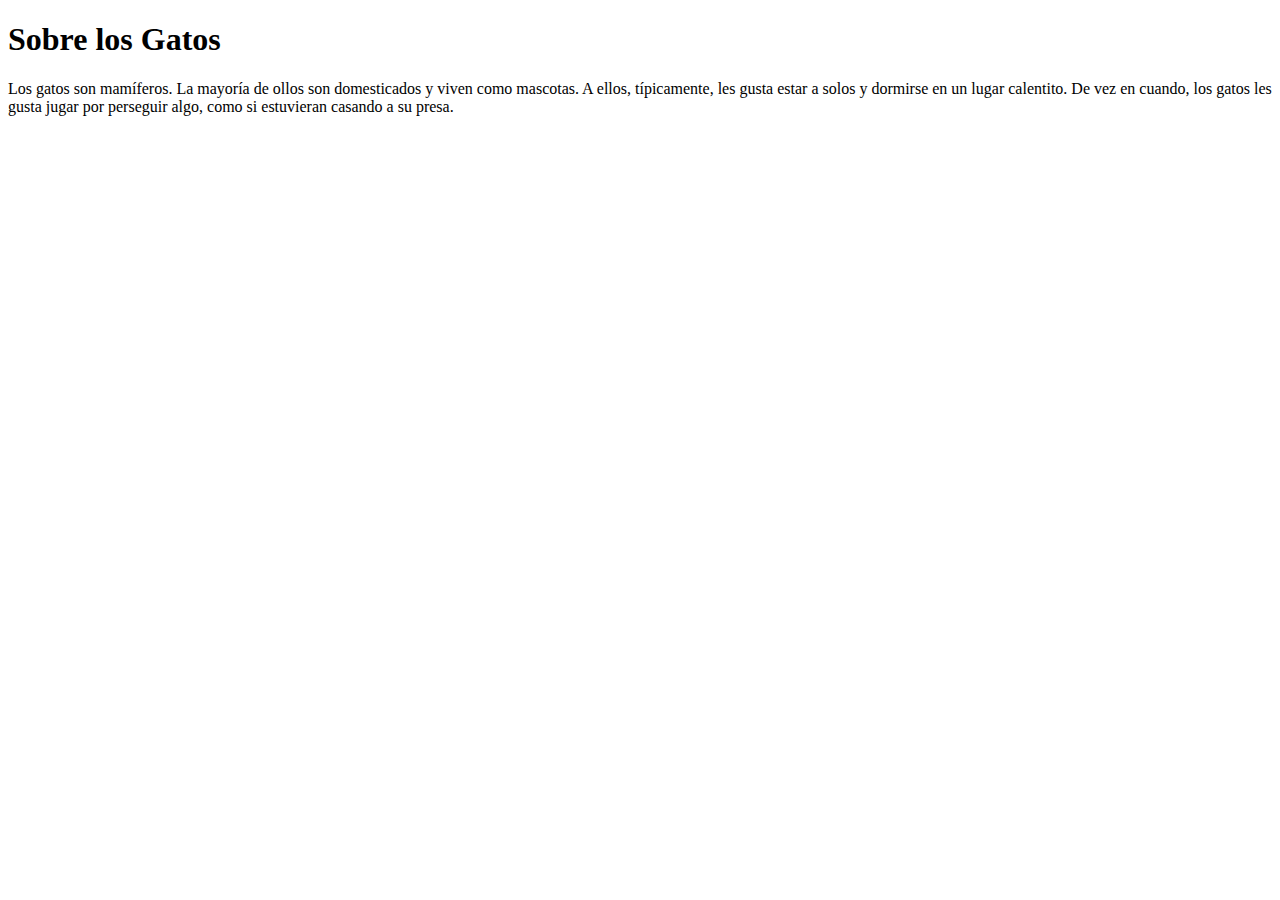
==== index.html @ b1c825a4 "Initial Commit. Added text to homepage." ====
<!DOCTYPE html>
<html lang="en">
  <head>
    <meta charset="UTF-8" />
    <meta http-equiv="X-UA-Compatible" content="IE=edge" />
    <meta name="viewport" content="width=device-width, initial-scale=1.0" />
    <title>Document</title>
  </head>
  <body>
    <h1>Sobre los Gatos</h1>
    <p>
      Los gatos son mamíferos. La mayoría de ollos son domesticados y viven como
      mascotas. A ellos, típicamente, les gusta estar a solos y dormirse en un
      lugar calentito. De vez en cuando, los gatos les gusta jugar por perseguir
      algo, como si estuvieran casando a su presa.
    </p>
  </body>
</html>
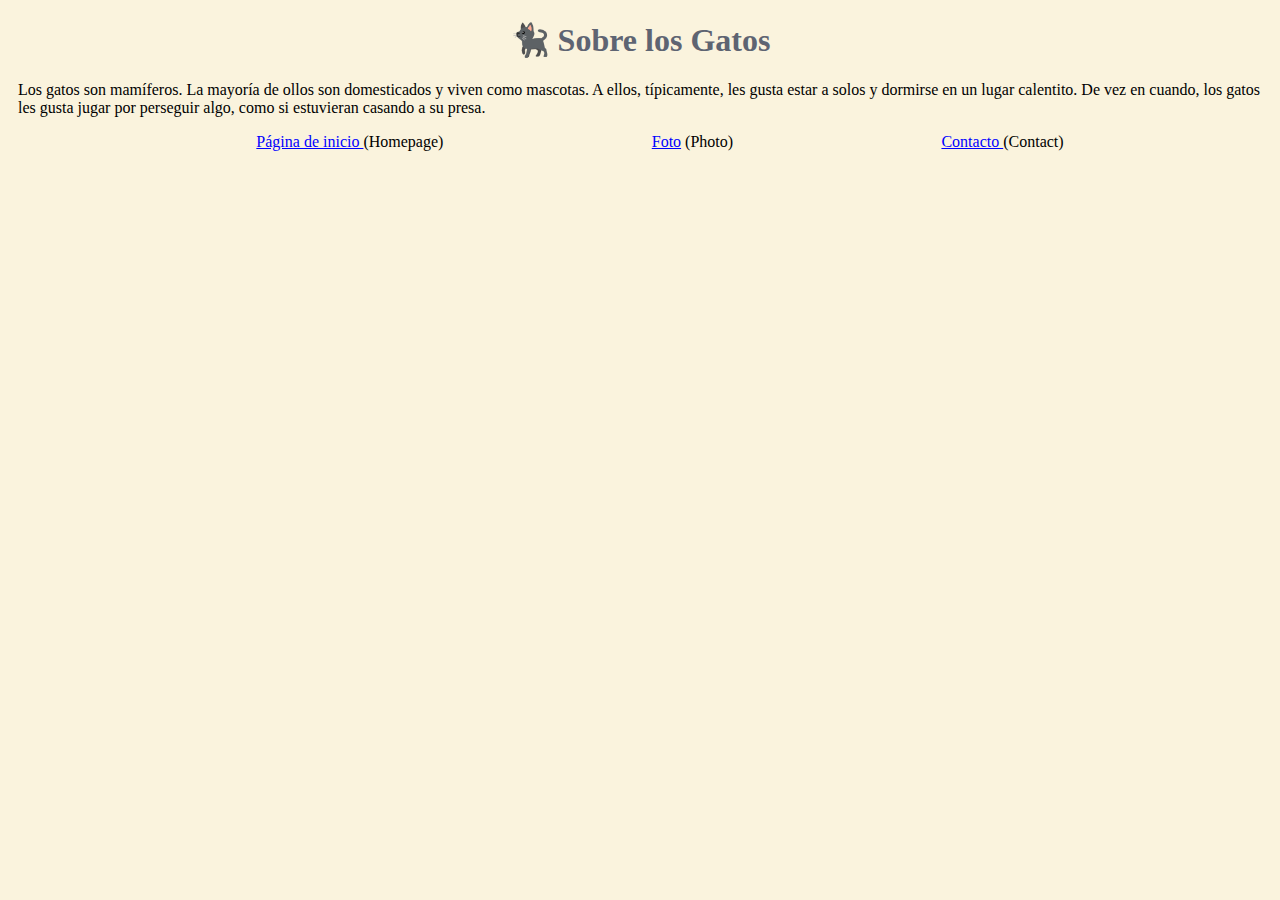
==== commit 16e1b5b6: "Added text and images" ====
--- a/index.html
+++ b/index.html
@@ -4,15 +4,29 @@
     <meta charset="UTF-8" />
     <meta http-equiv="X-UA-Compatible" content="IE=edge" />
     <meta name="viewport" content="width=device-width, initial-scale=1.0" />
-    <title>Document</title>
+    <link rel="stylesheet" href="/src/styles.css" />
+
+    <!-- CSS only -->
+    <link
+      href="https://cdn.jsdelivr.net/npm/bootstrap@5.2.0-beta1/dist/css/bootstrap.min.css"
+      rel="stylesheet"
+      integrity="sha384-0evHe/X+R7YkIZDRvuzKMRqM+OrBnVFBL6DOitfPri4tjfHxaWutUpFmBp4vmVor"
+      crossorigin="anonymous"
+    />
+    <title>Los Gatos</title>
   </head>
-  <body>
-    <h1>Sobre los Gatos</h1>
+  <body class="home">
+    <h1>🐈‍⬛ Sobre los Gatos</h1>
     <p>
       Los gatos son mamíferos. La mayoría de ollos son domesticados y viven como
       mascotas. A ellos, típicamente, les gusta estar a solos y dormirse en un
       lugar calentito. De vez en cuando, los gatos les gusta jugar por perseguir
       algo, como si estuvieran casando a su presa.
     </p>
+    <ul class="links">
+      <li><a href="/">Página de inicio </a>(Homepage)</li>
+      <li><a href="/photo.html"> Foto</a> (Photo)</li>
+      <li><a href="/contact.html">Contacto </a>(Contact)</li>
+    </ul>
   </body>
 </html>
--- a/src/styles.css
+++ b/src/styles.css
@@ -0,0 +1,49 @@
+:root {
+  --background-color: #faf3dd;
+}
+
+h1,
+h2,
+h3 {
+  text-align: center;
+  color: #5e6472;
+}
+
+ul {
+  list-style-type: none;
+}
+
+.links {
+  display: flex;
+  justify-content: space-evenly;
+}
+
+.fluffles {
+  max-width: 300px;
+  display: block;
+  margin: 0 auto;
+}
+.picture-text {
+  text-align: center;
+}
+
+.contact-pic {
+  max-width: 700px;
+  display: block;
+  margin: 0 auto;
+}
+
+a {
+  color: blue;
+}
+
+p {
+  margin: 10px;
+}
+
+body {
+  background-color: var(--background-color);
+}
+.home {
+  background-color: var(--background-color);
+}
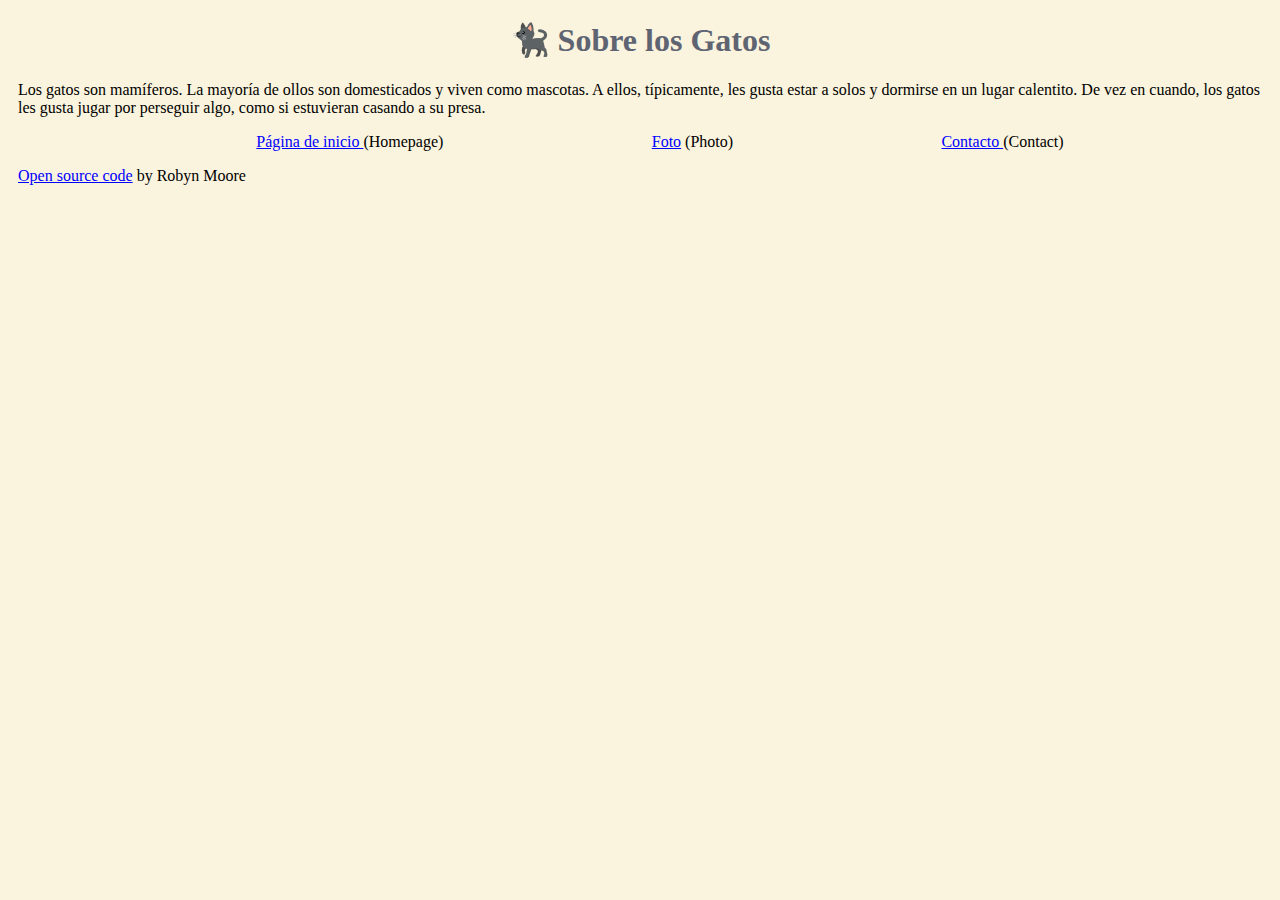
==== commit cfa15d0c: "Added finished styling and GitHub link" ====
--- a/index.html
+++ b/index.html
@@ -4,8 +4,6 @@
     <meta charset="UTF-8" />
     <meta http-equiv="X-UA-Compatible" content="IE=edge" />
     <meta name="viewport" content="width=device-width, initial-scale=1.0" />
-    <link rel="stylesheet" href="/src/styles.css" />
-
     <!-- CSS only -->
     <link
       href="https://cdn.jsdelivr.net/npm/bootstrap@5.2.0-beta1/dist/css/bootstrap.min.css"
@@ -13,10 +11,11 @@
       integrity="sha384-0evHe/X+R7YkIZDRvuzKMRqM+OrBnVFBL6DOitfPri4tjfHxaWutUpFmBp4vmVor"
       crossorigin="anonymous"
     />
+    <link rel="stylesheet" href="/src/styles.css" />
     <title>Los Gatos</title>
   </head>
   <body class="home">
-    <h1>🐈‍⬛ Sobre los Gatos</h1>
+    <h1 class="home-title">🐈‍⬛ Sobre los Gatos</h1>
     <p>
       Los gatos son mamíferos. La mayoría de ollos son domesticados y viven como
       mascotas. A ellos, típicamente, les gusta estar a solos y dormirse en un
@@ -28,5 +27,11 @@
       <li><a href="/photo.html"> Foto</a> (Photo)</li>
       <li><a href="/contact.html">Contacto </a>(Contact)</li>
     </ul>
+    <p class="btn btn-secondary p-1">
+      <a href="https://github.com/robynnicolemoore/multiple-page-practice"
+        >Open source code</a
+      >
+      by Robyn Moore
+    </p>
   </body>
 </html>
--- a/src/styles.css
+++ b/src/styles.css
@@ -47,3 +47,6 @@
 .home {
   background-color: var(--background-color);
 }
+.home-title {
+  color: #5e6472;
+}
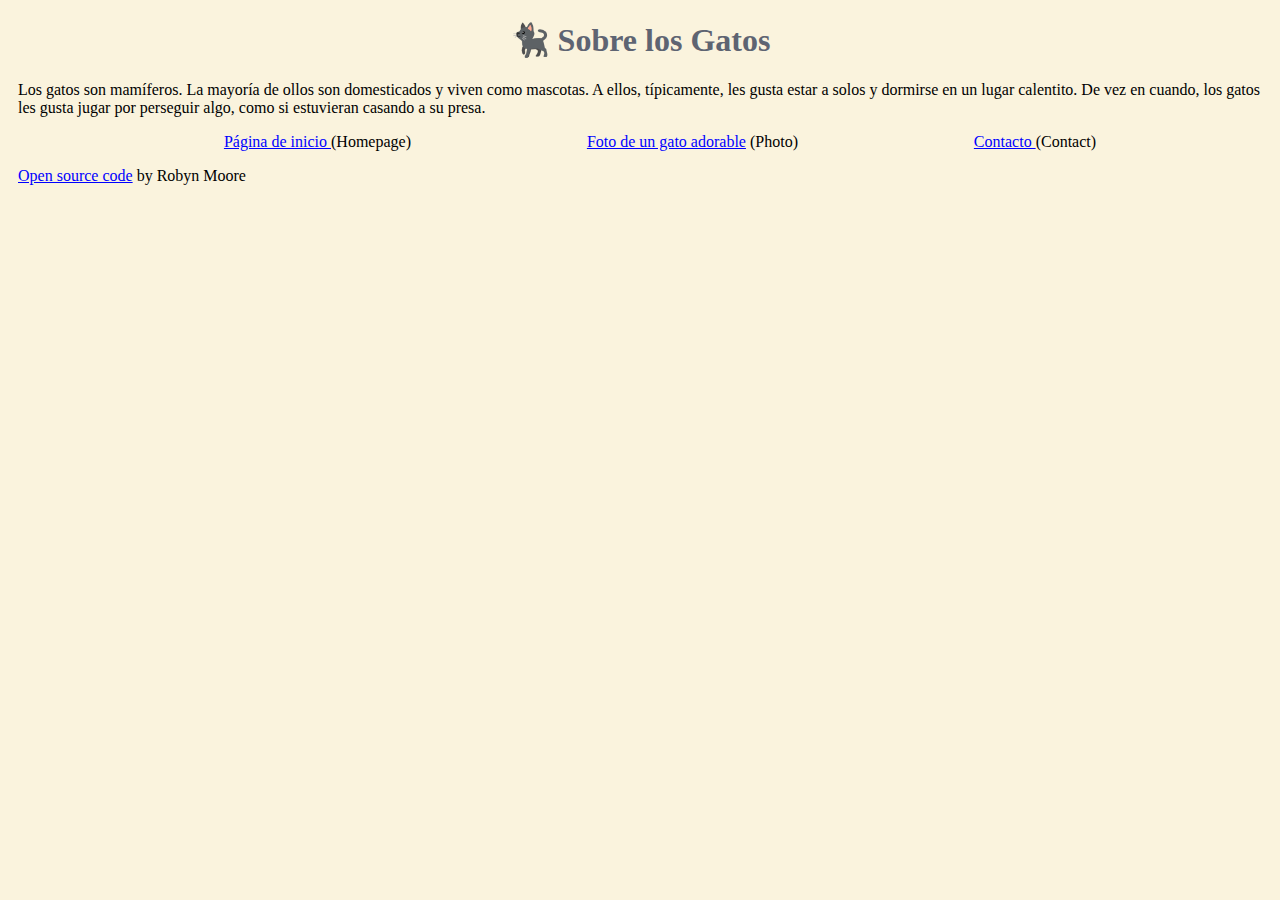
==== commit 5f673bd9: "Added SEO friendly details" ====
--- a/index.html
+++ b/index.html
@@ -4,15 +4,19 @@
     <meta charset="UTF-8" />
     <meta http-equiv="X-UA-Compatible" content="IE=edge" />
     <meta name="viewport" content="width=device-width, initial-scale=1.0" />
-    <!-- CSS only -->
+    <meta
+      name="description"
+      content="Read about cats in Spanish. Plus, see the cutest cat in the world, an anomaly male calico: Fluffles the cat."
+    />
+
     <link
       href="https://cdn.jsdelivr.net/npm/bootstrap@5.2.0-beta1/dist/css/bootstrap.min.css"
       rel="stylesheet"
       integrity="sha384-0evHe/X+R7YkIZDRvuzKMRqM+OrBnVFBL6DOitfPri4tjfHxaWutUpFmBp4vmVor"
       crossorigin="anonymous"
     />
-    <link rel="stylesheet" href="/src/styles.css" />
-    <title>Los Gatos</title>
+    <link rel="stylesheet" href="src/styles.css" />
+    <title>All about cats in Spanish - Los Gatos</title>
   </head>
   <body class="home">
     <h1 class="home-title">🐈‍⬛ Sobre los Gatos</h1>
@@ -24,11 +28,18 @@
     </p>
     <ul class="links">
       <li><a href="/">Página de inicio </a>(Homepage)</li>
-      <li><a href="/photo.html"> Foto</a> (Photo)</li>
-      <li><a href="/contact.html">Contacto </a>(Contact)</li>
+      <li>
+        <a href="photo.html" title="Ve a un gato adorable">
+          Foto de un gato adorable</a
+        >
+        (Photo)
+      </li>
+      <li><a href="contact.html">Contacto </a>(Contact)</li>
     </ul>
-    <p class="btn btn-secondary p-1">
-      <a href="https://github.com/robynnicolemoore/multiple-page-practice"
+    <p>
+      <a
+        href="https://github.com/robynnicolemoore/multiple-page-practice"
+        target="_blank"
         >Open source code</a
       >
       by Robyn Moore
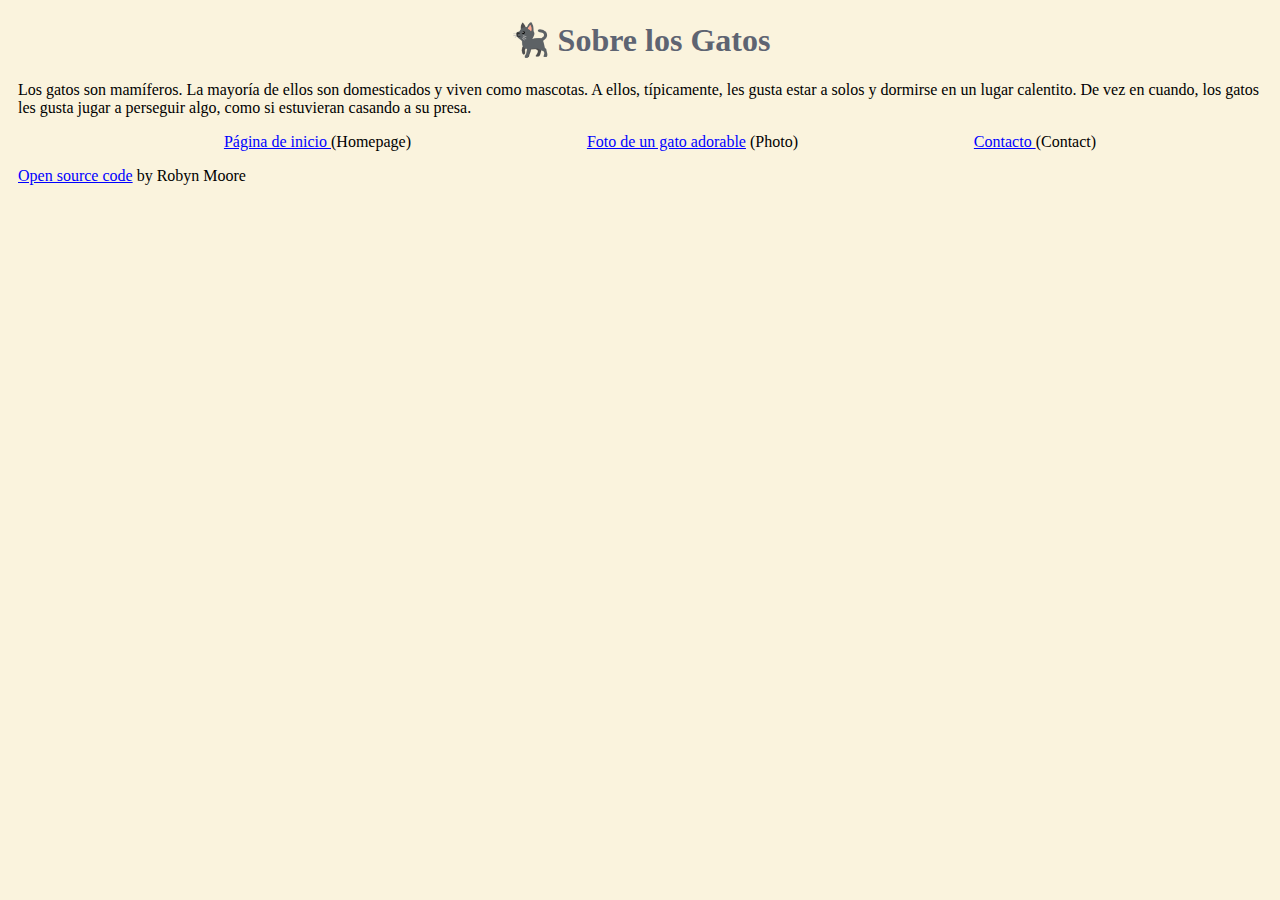
==== commit d03421f9: "Fix typo" ====
--- a/index.html
+++ b/index.html
@@ -21,9 +21,9 @@
   <body class="home">
     <h1 class="home-title">🐈‍⬛ Sobre los Gatos</h1>
     <p>
-      Los gatos son mamíferos. La mayoría de ollos son domesticados y viven como
+      Los gatos son mamíferos. La mayoría de ellos son domesticados y viven como
       mascotas. A ellos, típicamente, les gusta estar a solos y dormirse en un
-      lugar calentito. De vez en cuando, los gatos les gusta jugar por perseguir
+      lugar calentito. De vez en cuando, los gatos les gusta jugar a perseguir
       algo, como si estuvieran casando a su presa.
     </p>
     <ul class="links">
